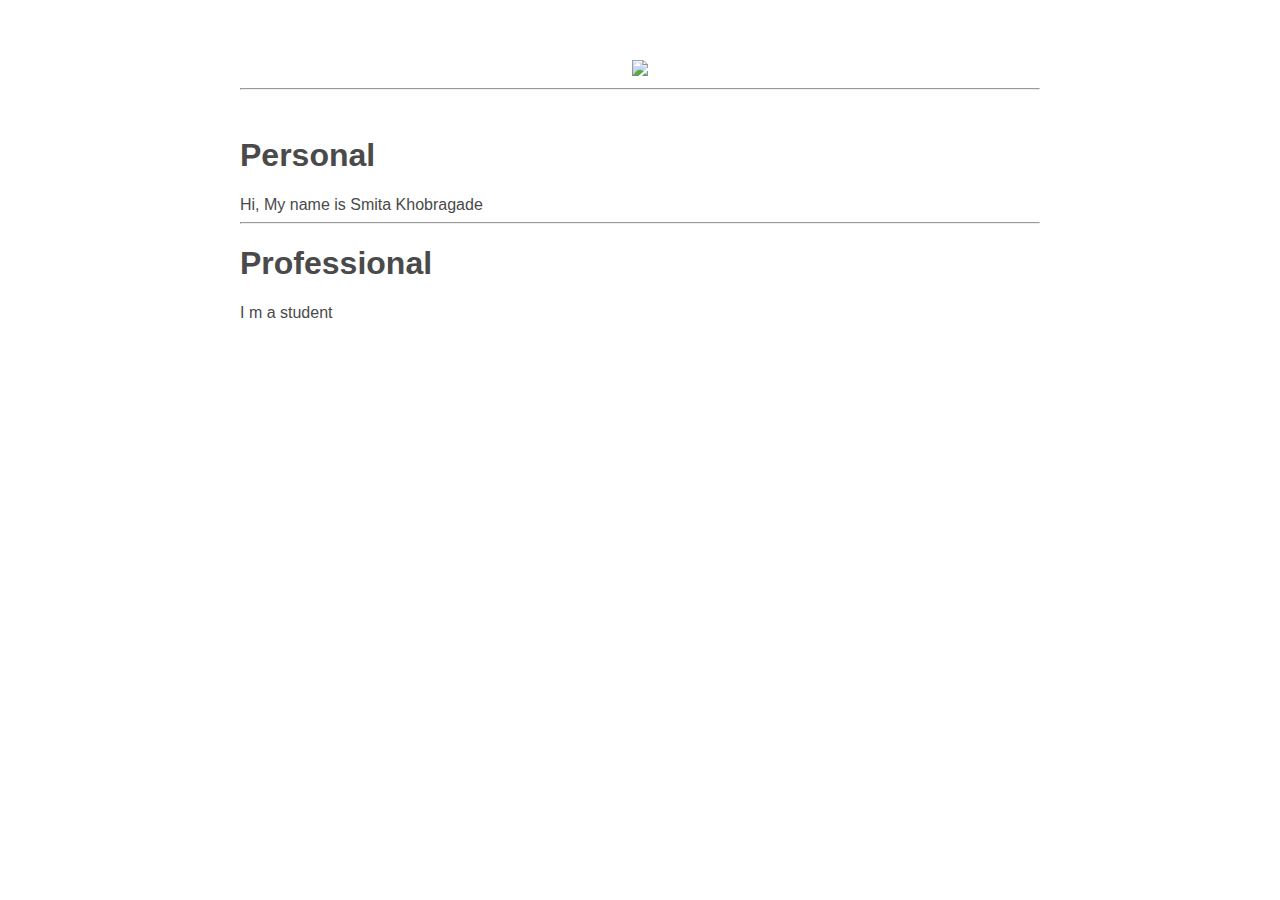
==== ui/index.html @ 23807062 "[imad-console] Updates ui/index.html" ====
<!doctype html>
<html>
    <head>
        <link href="/ui/style.css" rel="stylesheet" />
    </head>
    <body>
        <div class ="container">
        <div class="center">
            <img id= 'madi' src="https://pbs.twimg.com/profile_images/890502095270367232/C6uIe0Uc_400x400.jpg" class="img-medium"/>
        </div>
        <hr/>
        <br>
        <h1>Personal</h1>
        <div>
            Hi, My name is Smita Khobragade
        </div>
        <hr/>
        <h1>Professional</h1>
        <div>
            I m a student
        </div>
        <div class="footer">
        </div>
        </div>
                <script type="text/javascript" src="/ui/main.js">
        </script>
    </body>
</html>
---- ui/style.css ----
body {
    font-family: sans-serif;
    margin-top: 60px;
}

.center {
    text-align: center;
}

.text-big {
    font-size: 300%;
}

.bold {
    font-weight: bold;
}

.img-medium {
    height: 200px;
}
.container {
                max-width: 800px;
                margin: 0 auto;
                color: #4a4a4a;
                font-family: sans-serif;
                padding-left: 20px;
                padding-right: 20px;
            }
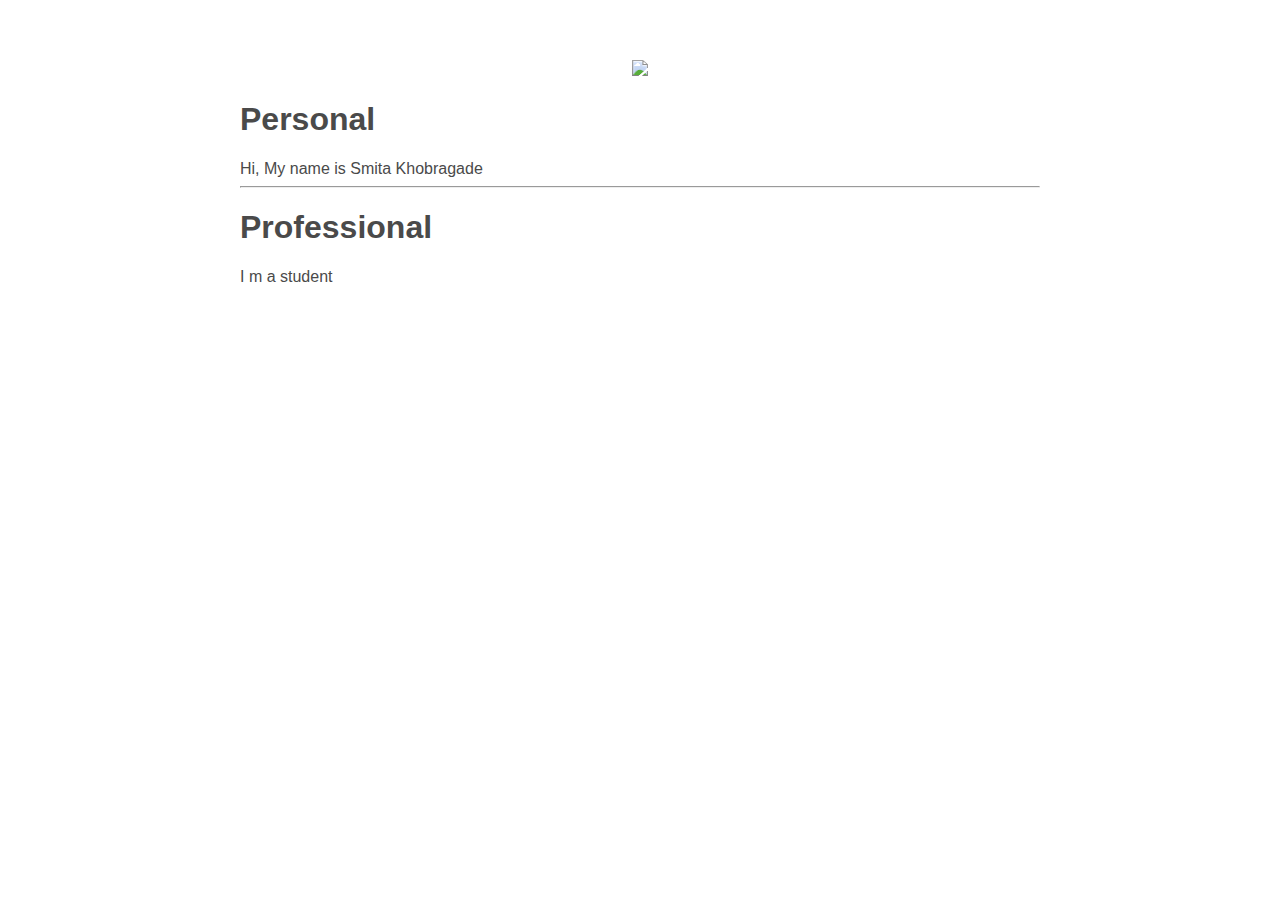
==== commit 5a35c9ae: "[imad-console] Updates ui/index.html" ====
--- a/ui/index.html
+++ b/ui/index.html
@@ -8,8 +8,6 @@
         <div class="center">
             <img id= 'madi' src="https://pbs.twimg.com/profile_images/890502095270367232/C6uIe0Uc_400x400.jpg" class="img-medium"/>
         </div>
-        <hr/>
-        <br>
         <h1>Personal</h1>
         <div>
             Hi, My name is Smita Khobragade
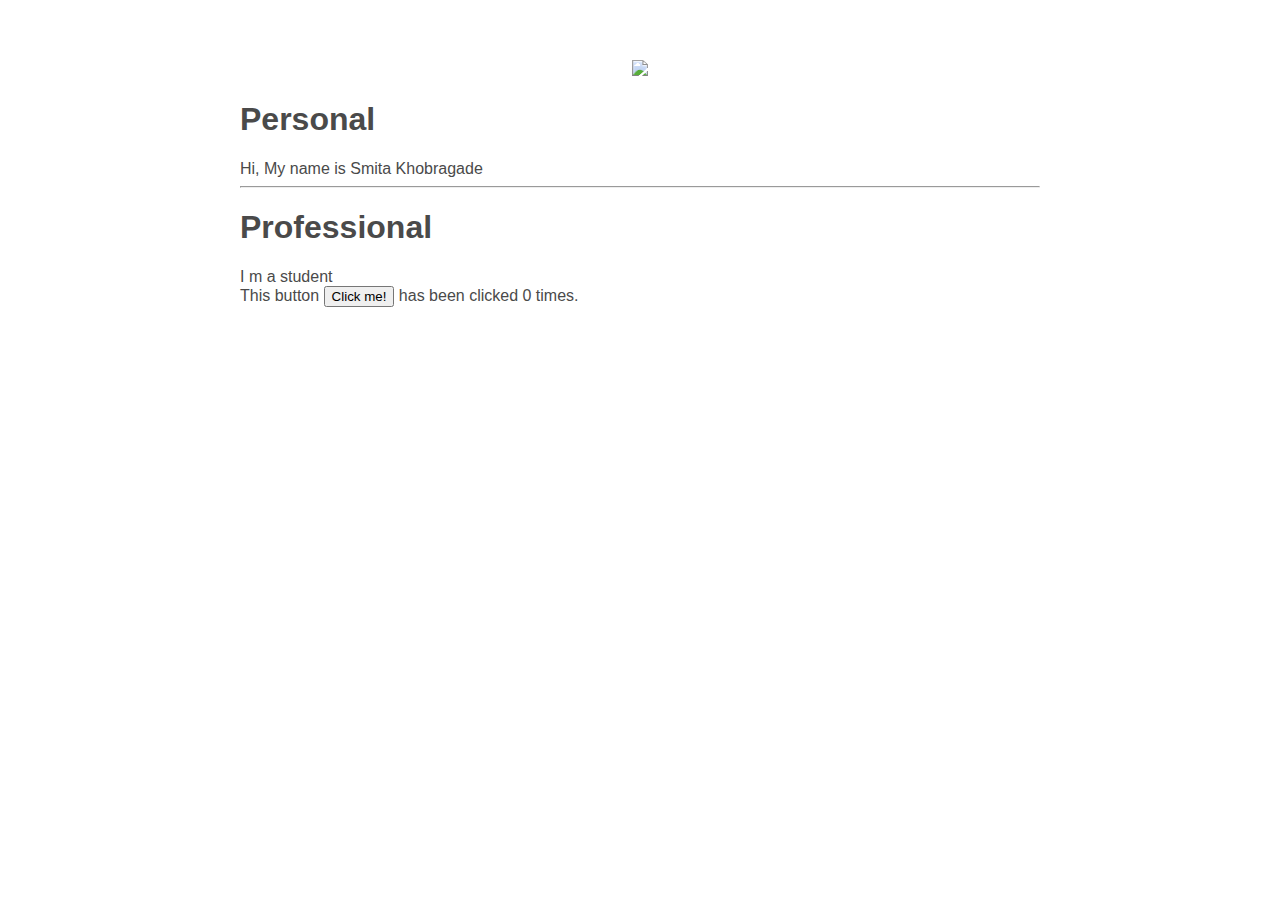
==== commit 76bb3f36: "[imad-console] Updates ui/index.html" ====
--- a/ui/index.html
+++ b/ui/index.html
@@ -18,6 +18,7 @@
             I m a student
         </div>
         <div class="footer">
+            This button <button id="counter">Click me!</button> has been clicked <span id="count">0</span> times.
         </div>
         </div>
                 <script type="text/javascript" src="/ui/main.js">
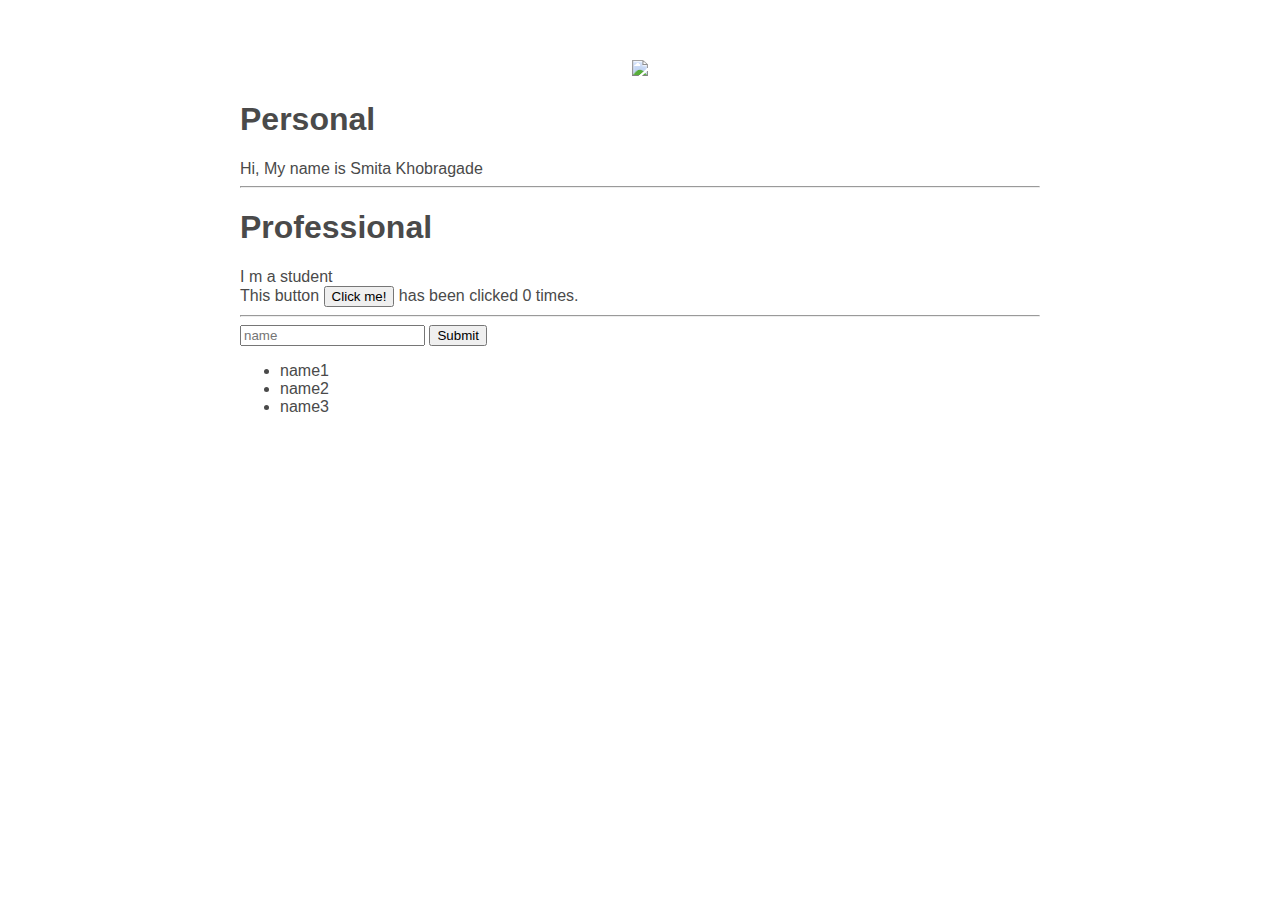
==== commit b9d24766: "[imad-console] Updates ui/index.html" ====
--- a/ui/index.html
+++ b/ui/index.html
@@ -19,6 +19,14 @@
         </div>
         <div class="footer">
             This button <button id="counter">Click me!</button> has been clicked <span id="count">0</span> times.
+            <hr/>
+            <input type="text" id="name" placeholder="name"></input>
+            <input type="submit" value="Submit"></input>
+            <ul>
+                <li>name1</li>
+                <li>name2</li>
+                <li>name3</li>
+            </ul>
         </div>
         </div>
                 <script type="text/javascript" src="/ui/main.js">
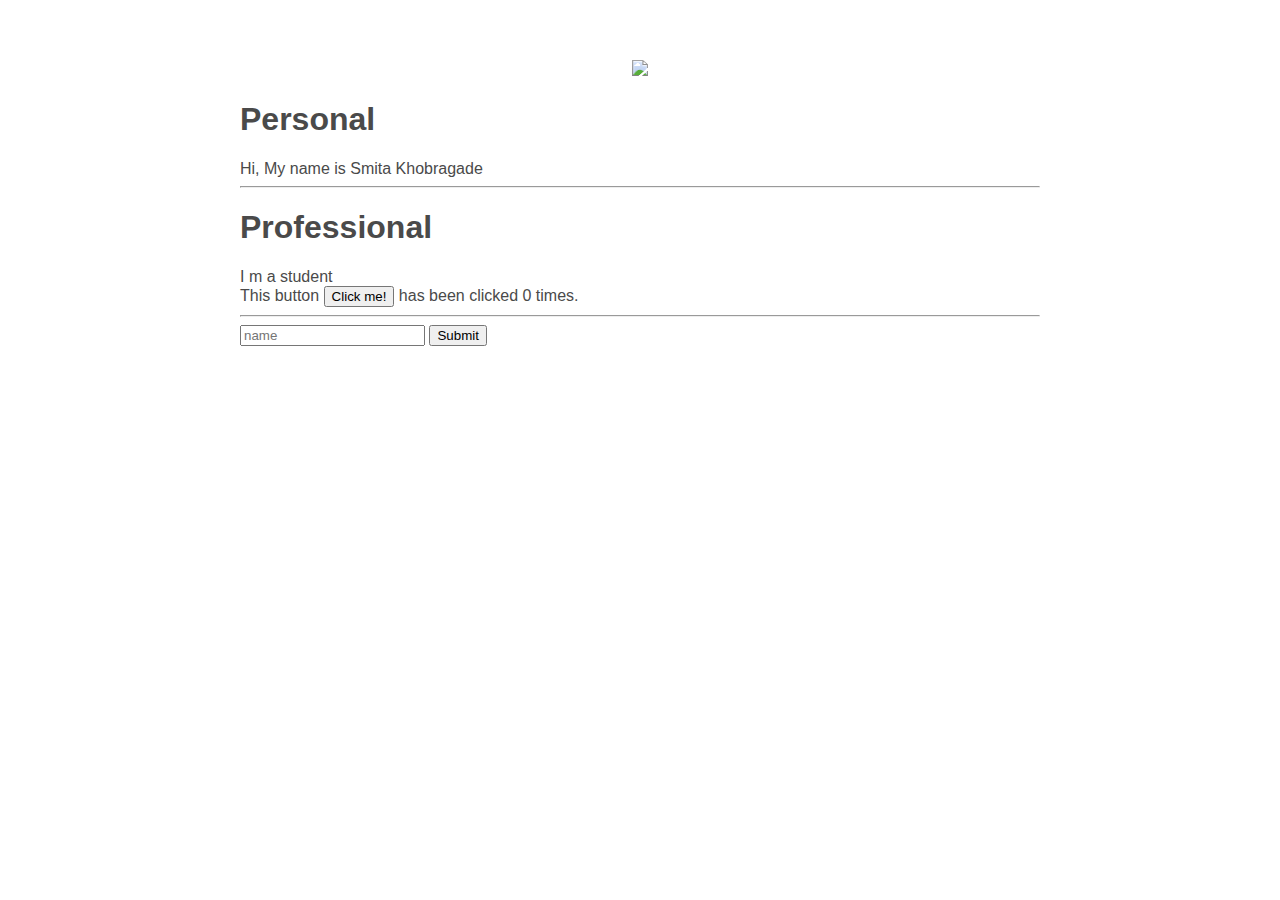
==== commit 3d90ce7a: "[imad-console] Updates ui/index.html" ====
--- a/ui/index.html
+++ b/ui/index.html
@@ -21,11 +21,8 @@
             This button <button id="counter">Click me!</button> has been clicked <span id="count">0</span> times.
             <hr/>
             <input type="text" id="name" placeholder="name"></input>
-            <input type="submit" value="Submit"></input>
-            <ul>
-                <li>name1</li>
-                <li>name2</li>
-                <li>name3</li>
+            <input type="submit" value="Submit" id="submit_btn"></input>
+            <ul id="nameslist">
             </ul>
         </div>
         </div>
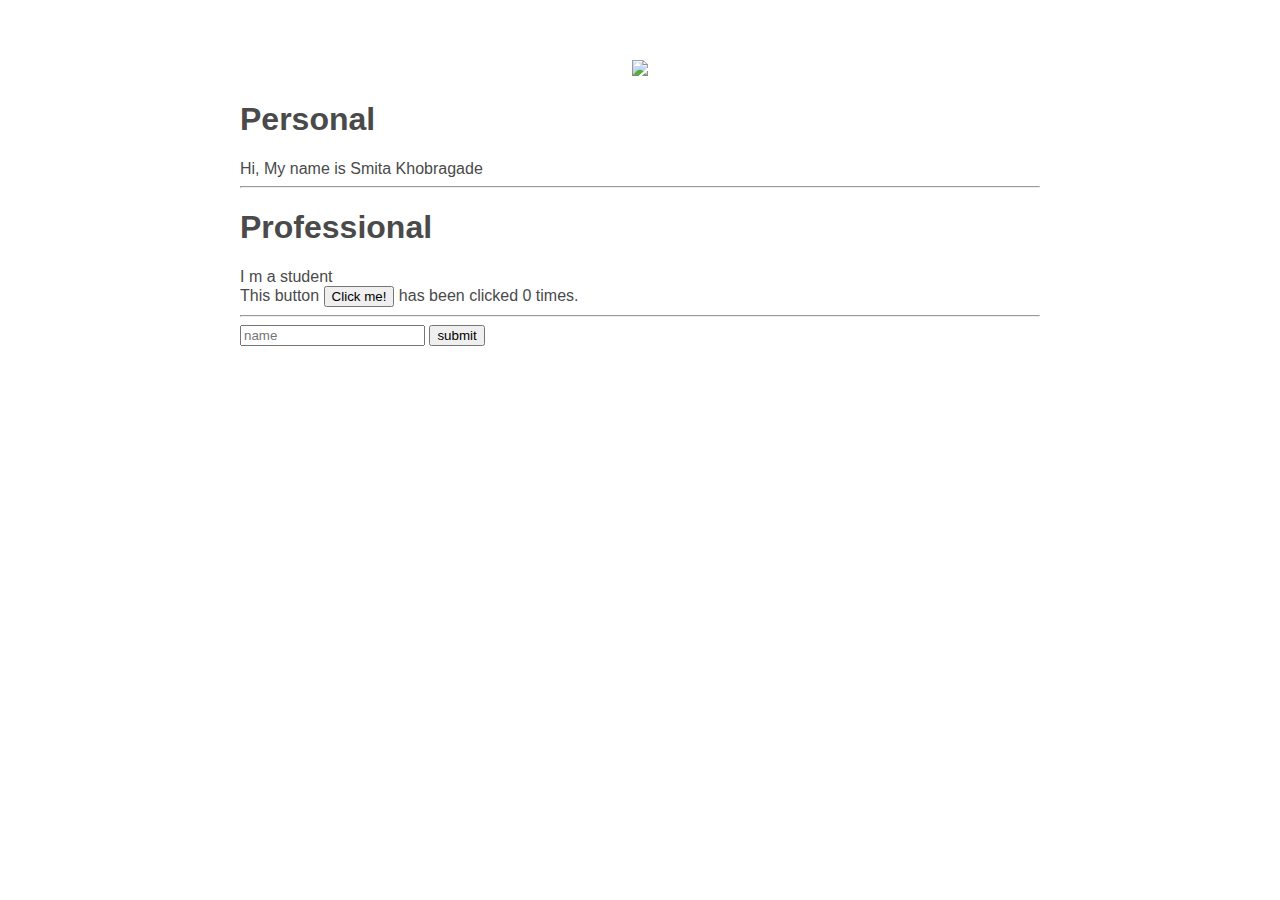
==== commit bb9932f8: "[imad-console] Updates ui/index.html" ====
--- a/ui/index.html
+++ b/ui/index.html
@@ -21,7 +21,7 @@
             This button <button id="counter">Click me!</button> has been clicked <span id="count">0</span> times.
             <hr/>
             <input type="text" id="name" placeholder="name"></input>
-            <input type="submit" value="Submit" id="submit_btn"></input>
+            <input type="submit" value="submit" id="submit_btn"></input>
             <ul id="nameslist">
             </ul>
         </div>
